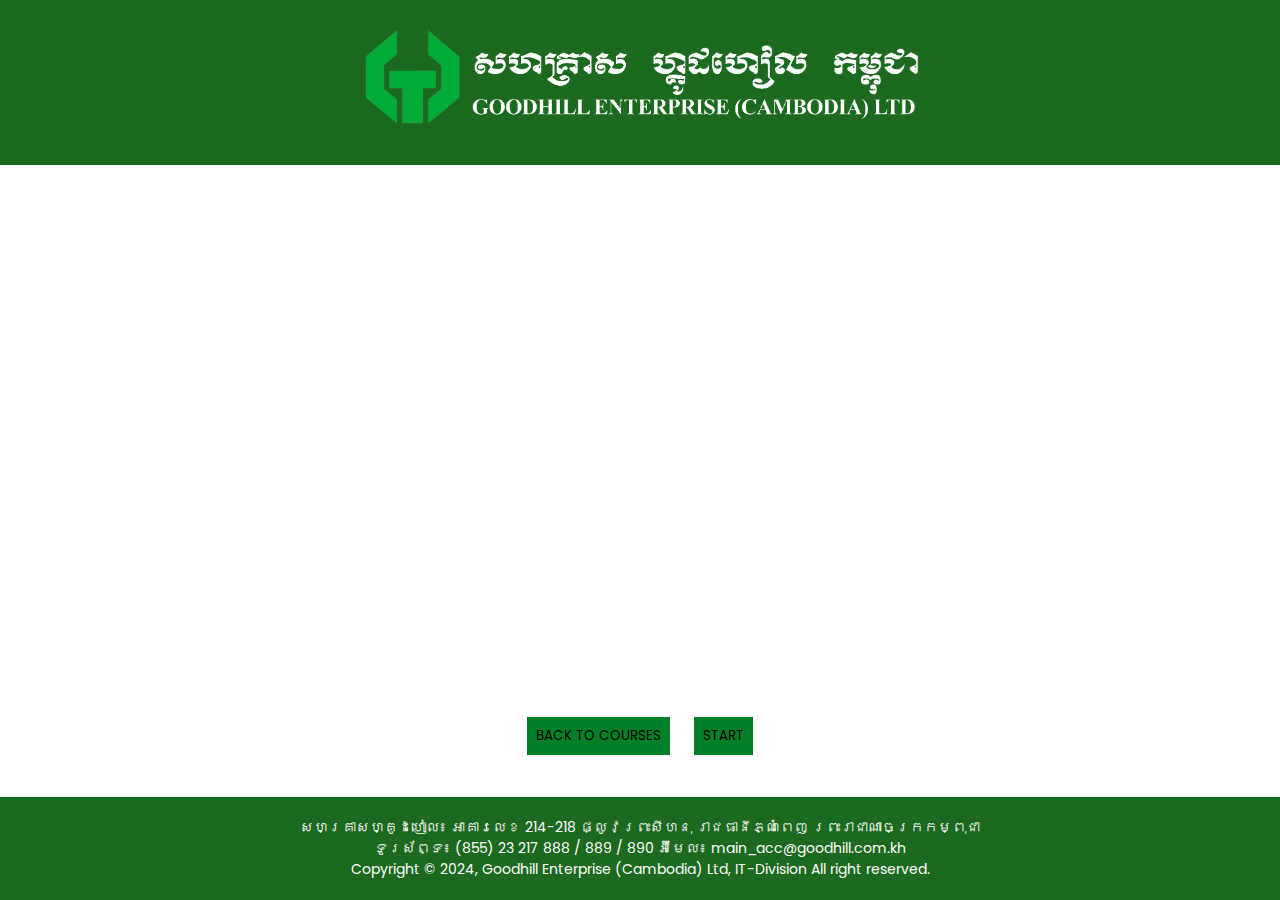
==== resources/introduction-to-computer-science/introduction-to-computer-science.html @ 34a3e67c "idk" ====
<!DOCTYPE html>
<html lang="en">
<head>
    <meta charset="UTF-8">
    <meta name="viewport" content="width=device-width, initial-scale=1.0">
    <title>Introduction to Computer Science</title>

    <!-- CSS -->
    <link rel="stylesheet" href="introduction-to-computer-science.css">

    <!-- Bootstrap CSS-->
    <link href="https://cdn.jsdelivr.net/npm/bootstrap@5.0.2/dist/css/bootstrap.min.css" rel="stylesheet" integrity="sha384-EVSTQN3/azprG1Anm3QDgpJLIm9Nao0Yz1ztcQTwFspd3yD65VohhpuuCOmLASjC" crossorigin="anonymous">

</head>
<body>

    <div class="flex-wrapper">
        <div class="header">
            <header>
                <div class="header-content">
                    <img src="Ghc_head.png">
                </div>
            </header>
        </div>
    
        <div class="top-title">
        </div>

        <main>
            
            <div class="container">
                
                <div class="content">

                    <!-- Chapter 1 -->

                    <div id="introduction-to-computers-c1">
                        <h2>1. Introduction to Computers</h2>
                    </div>

                    <div id="introduction-to-computers-img1">
                        <img style="width: 300px;" src="computer.jpg">
                    </div>
                    
                    <div id="introduction-to-computers-p1a">
                        <p><strong>Definition:</strong> An electronic device that processes and stores data.</p>
                    </div>


                    <div id="introduction-to-computers-p1b">
                        <p><strong>Types:</strong></p>
                        <ul>
                            <li><strong>Desktops:</strong> Fixed location.</li>
                            <li><strong>Laptops:</strong> Portable.</li>
                            <li><strong>Tablets/Smartphones:</strong> Fixed location.</li>
                        </ul>
                    </div>

                    <!-- Chapter 2 -->

                    <div id="introduction-to-computers-c2">
                        <h2>2. Basic Components</h2>
                    </div>

                    <div id="introduction-to-computers-img2a">
                        <img style="width: 200px;" src="computer-hardware.png">
                    </div>
                    
                    <div id="introduction-to-computers-p2a">
                        <p><strong>Hardware:</strong></p>
                        <ul>
                            <li><strong>Central Processing Unit (CPU):</strong> The brain of the computer.</li>
                            <li><strong>Memory (RAM):</strong> Temporary storage for active tasks.</li>
                            <li><strong>Storage:</strong> Hard drives (HDD) and Solid State Drives (SSD) for data storage.</li>
                            <li><strong>Input Devices:</strong> Keyboard, mouse.</li>
                            <li><strong>Output Devices:</strong> Monitor, printer.</li>
                        </ul>
                    </div>

                    <div id="introduction-to-computers-img2b">
                        <img style="width: 200px;" src="os-and-software.jpg">
                    </div>

                    <div id="introduction-to-computers-p2b">
                        <p><strong>Software:</strong></p>
                        <ul>
                            <li><strong>Operating System (OS):</strong> Manages hardware and software (e.g., Windows, macOS, Linux).</li>
                            <li><strong>Applications:</strong> Programs for specific tasks (e.g., Word, Excel, web browsers).</li>
                        </ul>
                    </div>


                    <!-- Chapter 3 -->

                    <div id="introduction-to-computers-c3">
                        <h2>3. Internet and Web Browsing</h2>
                    </div>

                    <div id="introduction-to-computers-img3">
                        <img style="width: 300px;" src="internet-web.png">
                    </div>

                    <div id="introduction-to-computers-p3a">
                        <p><strong>Web Browser:</strong> Software used to access and navigate the internet (e.g., Chrome, Firefox).</p>
                    </div>

                    <div id="introduction-to-computers-p3b">
                        <p><strong>Search Engines:</strong> Tools to find information online (e.g., Google, Bing).</p>
                    </div>

                    <!-- Chapter 4 -->
                    
                    <div id="introduction-to-computers-c4">
                        <h2>4. Computer Maintenance and Safety</h2>
                    </div>

                    <div id="introduction-to-computers-img4">
                        <img style="width: 250px;" src="computer-maintenance.jpg">
                    </div>

                    <div id="introduction-to-computers-p4a">
                        <p><strong>Regular Updates:</strong> Keep your operating system and applications up to date to ensure security and performance.</p>
                    </div>

                    <div id="introduction-to-computers-p4b">
                        <p><strong>Antivirus:</strong> Use antivirus software to protect against malware and other security threats.</p>
                    </div>

                    <div id="introduction-to-computers-p4c">
                        <p><strong>Backup Data:</strong> Regularly save important files to an external drive or cloud storage to prevent data loss.</p>
                    </div>

                    <!-- Thank You Page! -->

                    <div id="thank-you-page">
                        <h2>Thank You Very Much For Your Time</h2>
                        <h3>For Your participation</h3>
                        <img src="checkmark.png">
                        <p> </p>
                        <h4>you can now take quiz or head back to courses</h4>
                    </div>

                    <!-- Quiz Page! -->

                    <div id="quiz-page">
                        <iframe class="iframe" name='proprofs' id='proprofs' src='https://www.proprofs.com/quiz-school/ugc/story.php?title=ndaznzczmwreqi&id=4040052&ew=430'> </iframe>
                    </div>

                </div>

                <div class="button">
                    <a href="../../index.html"><button type="button" id="backBtn" class="btn btn-danger btn-sm">BACK TO COURSES</button></a>
                    <button type="button" id="btn" class="btn btn-success btn-sm">START</button>
                </div>

                    


            </div>

            
            
            
        </main>
        

        <div class="footer">
            <footer>
                <p>សហគ្រាសហ្គូដហៀល៖​ អាគារលេខ​ 214-218​​ ផ្លូវព្រះសីហនុ រាជធានីភ្ណំពេញ​ ព្រះរាជាណាចក្រកម្ពុជា</p>
                <p>ទូរស័ព្ទ៖ (855) 23 217 888 / 889 / 890 អ៊ីមែល៖​ main_acc@goodhill.com.kh</p>
                <p>Copyright &copy; 2024, Goodhill Enterprise (Cambodia) Ltd, IT-Division All right reserved.</p>
            </footer>
        </div>
    </div>
    
</body>

    <!-- JavaScript -->
    <script src="introduction-to-computer-science.js"></script>

</html>
---- resources/introduction-to-computer-science/introduction-to-computer-science.css ----
/* Google Fonts - Poppins */
@import url('https://fonts.googleapis.com/css2?family=Poppins:wght@300;400;500;600&display=swap');

/* Google Fonts - andika */
@import url('https://fonts.googleapis.com/css2?family=Andika:wght@400;700&display=swap');

/* top title */

.top-title {
  display: flex;
  justify-content: center;
  padding-top: 50px;
  float: none;
  clear: both;
}

.top-title h2{
  color: #333333;
  font-size: 24px;

}

/* Header and Footer CSS */
* {
    margin: 0;
    padding: 0;
    box-sizing: border-box;
    font-family: 'Poppins', sans-serif;
  
  }
  
  header {
    background-color: #1c6920;
    color: #fff;
    padding: 20px 0;
    text-align: center;
    font-size: 14px;
  }

  header img{
   width: 600px;
  }

  /* Media query for different header screen sizes */

  @media (max-width: 412px) {
    header img {
        max-width: 350px;
    }
  }

  
  footer {
    background-color: #1c6920;
    color: #fff;
    padding: 20px 0;
    text-align: center;
  }
  
  .flex-wrapper {
    display: flex;
    min-height: 100vh;
    flex-direction: column;
    justify-content: flex-start;
    float: none;
    clear: both;
  }
  
  .footer {
    margin-top: auto;
    font-size: 14px;
    justify-content: center;
  }

  .footer p{
    margin: auto;
  }
  
  /* Media query example for footer with different screen sizes */

  @media (max-width: 412px) {
    .footer p {
        font-size: 9px;
    }
  }
    
    

  /* Layout CSS */

  .container {
    height: 550px;
    display: flex;
    flex-direction: column;
    justify-content: space-between;
    align-items: center;
    box-sizing: border-box;
    float: none;
    clear: both;
  }
  
  .content {
    font-family: 'adika', sans-serif;
    background-color: rgb(255, 255, 255);
    width: 1000px;
    height: 500px;
    /*margin: 10px;*/
    /*background-image: url("tv-screen.png");*/
    background-size: contain;
    background-repeat: no-repeat;
    padding: 30px 40px;
    color: rgb(34, 34, 34);
  }

  #thank-you-page {
    text-align: center;
  }

  /* Media query for different content screen sizes */

  @media (max-width: 412px) {
    .content {
        max-width: 400px;
    }
  }
  
  

  /*Button and media querry*/

 .button {
    display: flex;
    align-items: center;
    justify-content: space-around;
    width: 250px;
    height: auto;
    margin: 10px;
    float: none;
    clear: both;
 }


  @media (max-width: 412px) {
    .button {
      margin-top: 80px;
      margin-bottom: 30px;
    }
  }

 /* BOOTSTRAP CSS */

 .btn-success {
    background-color: #008026 !important;
    border: 1px solid #008026 !important;
    padding: 8px !important;
 }

 .btn-success:hover {
  background-color: #00a71c !important;
  border: 1px solid #00a71c !important;
  /*color: #0f9903 !important;*/
}
 
 .btn-danger {
  background-color: #008026 !important;
  border: 1px solid #008026 !important;
  padding: 8px !important;
}

.btn-danger:hover {
  background-color: #00a71c !important;
  border: 1px solid #00a71c !important;
  /*color: #f52c2c !important;*/
}

 /* Course CSS */
 .content div{
  display: none;
 }

/*Quiz Page Iframe and media querry*/
#quiz-page {
  width: auto;
  height: auto;
  display: none;
  justify-content: center;
  align-items: center;
}

.iframe {
  width: 1000px;
  height: 450px;
  display: block;
}



@media (max-width: 412px) {
  .iframe {
      max-width: 400px;
      max-height: auto;
  }
}
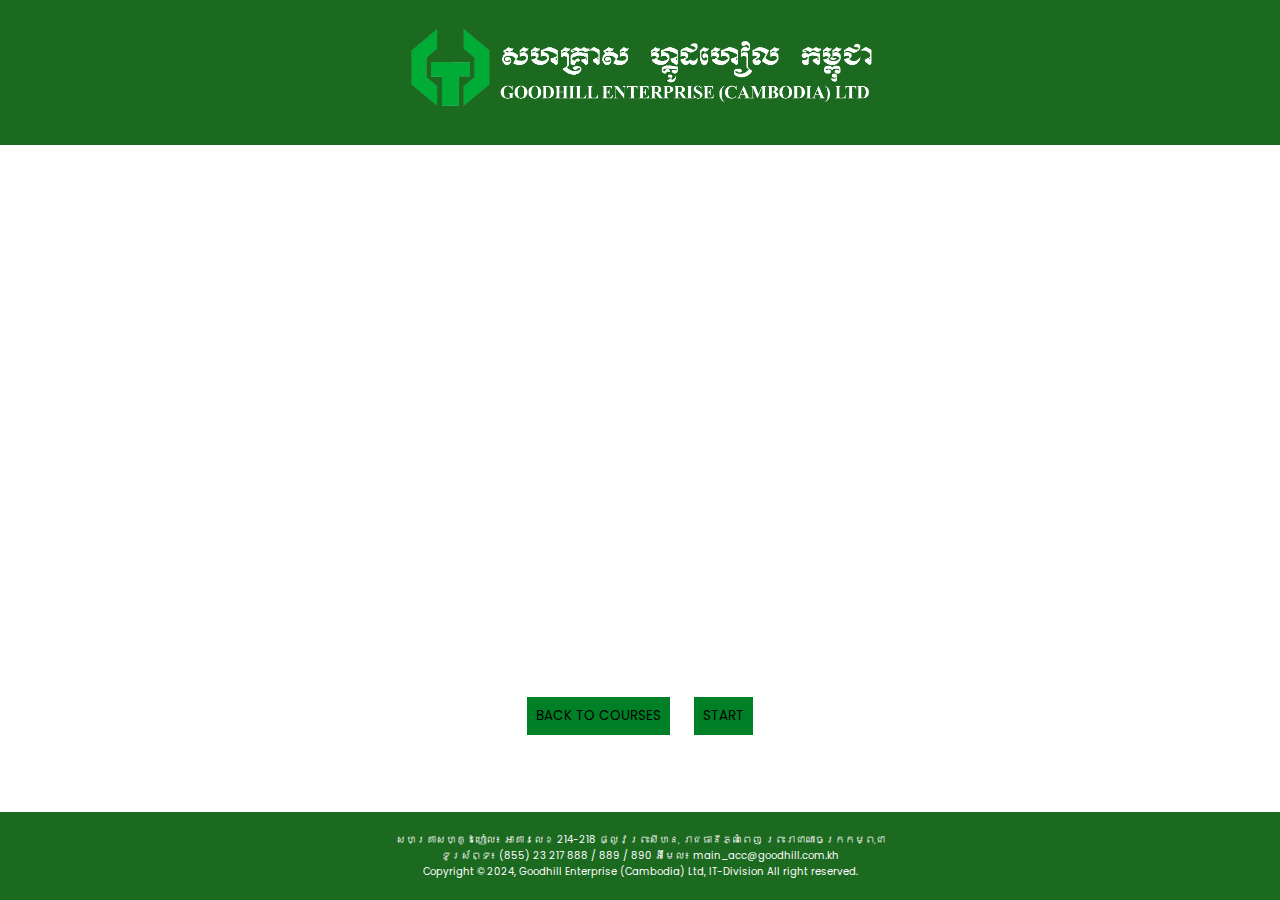
==== commit 7a8e044b: "Testing after min-width" ====
--- a/resources/introduction-to-computer-science/introduction-to-computer-science.html
+++ b/resources/introduction-to-computer-science/introduction-to-computer-science.html
@@ -2,7 +2,7 @@
 <html lang="en">
 <head>
     <meta charset="UTF-8">
-    <meta name="viewport" content="width=device-width, initial-scale=1.0">
+    <meta name="viewport" content="width=device-width, initial-scale=0.80">
     <title>Introduction to Computer Science</title>
 
     <!-- CSS -->
@@ -18,7 +18,7 @@
         <div class="header">
             <header>
                 <div class="header-content">
-                    <img src="Ghc_head.png">
+                    <img src="Ghc_head.png" class="logo">
                 </div>
             </header>
         </div>
--- a/resources/introduction-to-computer-science/introduction-to-computer-science.css
+++ b/resources/introduction-to-computer-science/introduction-to-computer-science.css
@@ -37,19 +37,16 @@
     font-size: 14px;
   }
 
-  header img{
-   width: 600px;
+  .logo{
+        width: 600px;
   }
 
-  /* Media query for different header screen sizes */
-
-  @media (max-width: 412px) {
-    header img {
-        max-width: 350px;
+  @media (min-width: 412px) {
+    .logo {
+        max-width: 500px;
     }
   }
 
-  
   footer {
     background-color: #1c6920;
     color: #fff;
@@ -78,13 +75,11 @@
   
   /* Media query example for footer with different screen sizes */
 
-  @media (max-width: 412px) {
+  @media (min-width: 412px) {
     .footer p {
-        font-size: 9px;
+        font-size: 10px;
     }
   }
-    
-    
 
   /* Layout CSS */
 
@@ -102,7 +97,7 @@
   .content {
     font-family: 'adika', sans-serif;
     background-color: rgb(255, 255, 255);
-    width: 1000px;
+    width: auto;
     height: 500px;
     /*margin: 10px;*/
     /*background-image: url("tv-screen.png");*/
@@ -120,10 +115,9 @@
 
   @media (max-width: 412px) {
     .content {
-        max-width: 400px;
+        max-width: 200px;  
     }
   }
-  
   
 
   /*Button and media querry*/
@@ -138,14 +132,6 @@
     float: none;
     clear: both;
  }
-
-
-  @media (max-width: 412px) {
-    .button {
-      margin-top: 80px;
-      margin-bottom: 30px;
-    }
-  }
 
  /* BOOTSTRAP CSS */
 
@@ -193,12 +179,9 @@
   display: block;
 }
 
-
-
-@media (max-width: 412px) {
+@media (min-width: 412px) {
   .iframe {
-      max-width: 400px;
-      max-height: auto;
+      max-width: 420px;
   }
 }
 
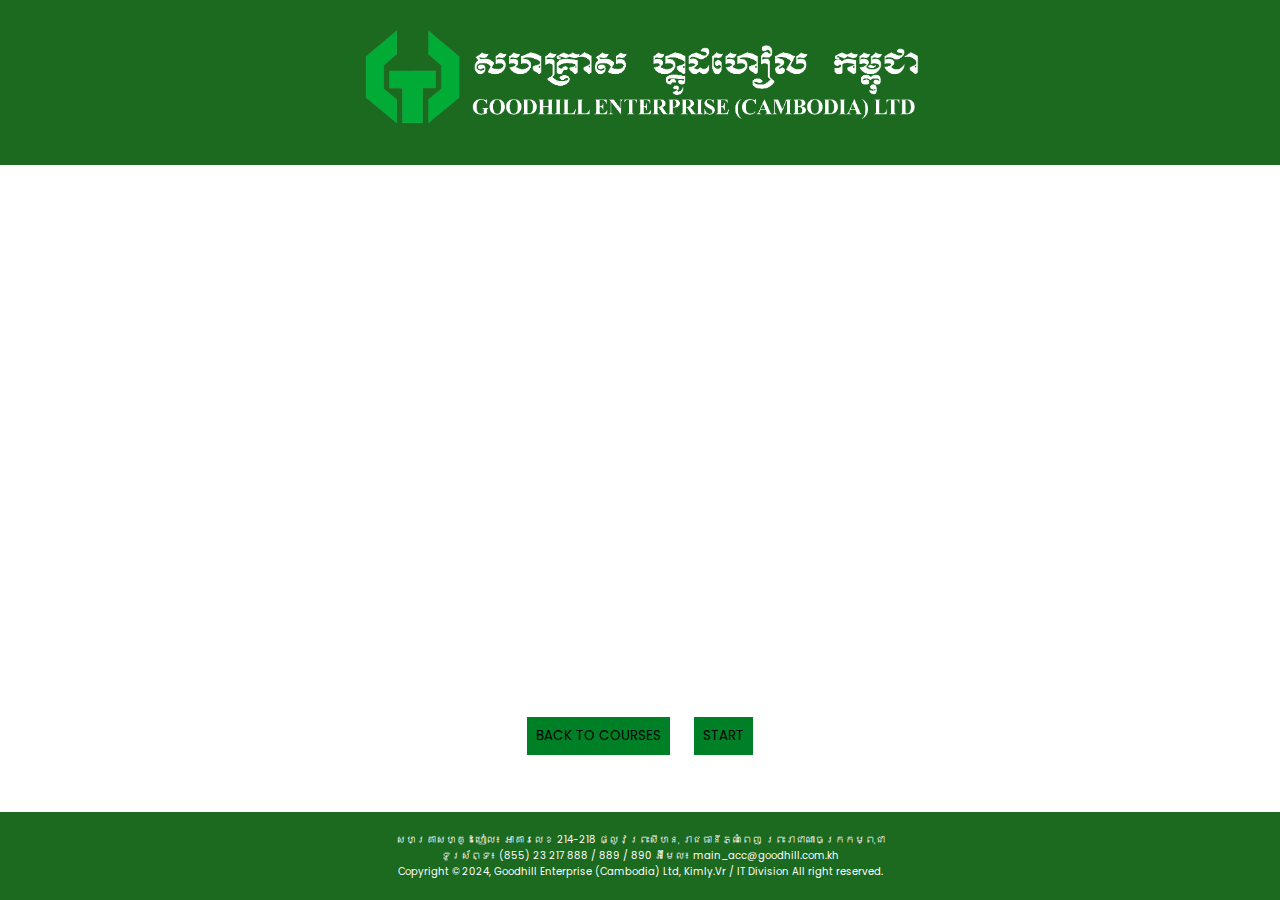
==== commit ec3a0633: "media querry update" ====
--- a/resources/introduction-to-computer-science/introduction-to-computer-science.html
+++ b/resources/introduction-to-computer-science/introduction-to-computer-science.html
@@ -18,7 +18,9 @@
         <div class="header">
             <header>
                 <div class="header-content">
-                    <img src="Ghc_head.png" class="logo">
+                    <a href="../../index.html">
+                        <img src="images/Ghc_head.png" class="logo">
+                    </a>
                 </div>
             </header>
         </div>
@@ -39,7 +41,7 @@
                     </div>
 
                     <div id="introduction-to-computers-img1">
-                        <img style="width: 300px;" src="computer.jpg">
+                        <img style="width: 300px;" src="images/computer.jpg">
                     </div>
                     
                     <div id="introduction-to-computers-p1a">
@@ -63,7 +65,7 @@
                     </div>
 
                     <div id="introduction-to-computers-img2a">
-                        <img style="width: 200px;" src="computer-hardware.png">
+                        <img style="width: 200px;" src="images/computer-hardware.png">
                     </div>
                     
                     <div id="introduction-to-computers-p2a">
@@ -78,7 +80,7 @@
                     </div>
 
                     <div id="introduction-to-computers-img2b">
-                        <img style="width: 200px;" src="os-and-software.jpg">
+                        <img style="width: 200px;" src="images/os-and-software.jpg">
                     </div>
 
                     <div id="introduction-to-computers-p2b">
@@ -97,7 +99,7 @@
                     </div>
 
                     <div id="introduction-to-computers-img3">
-                        <img style="width: 300px;" src="internet-web.png">
+                        <img style="width: 300px;" src="images/internet-web.png">
                     </div>
 
                     <div id="introduction-to-computers-p3a">
@@ -115,7 +117,7 @@
                     </div>
 
                     <div id="introduction-to-computers-img4">
-                        <img style="width: 250px;" src="computer-maintenance.jpg">
+                        <img style="width: 250px;" src="images/computer-maintenance.jpg">
                     </div>
 
                     <div id="introduction-to-computers-p4a">
@@ -135,7 +137,7 @@
                     <div id="thank-you-page">
                         <h2>Thank You Very Much For Your Time</h2>
                         <h3>For Your participation</h3>
-                        <img src="checkmark.png">
+                        <img src="images/checkmark.png">
                         <p> </p>
                         <h4>you can now take quiz or head back to courses</h4>
                     </div>
@@ -168,7 +170,7 @@
             <footer>
                 <p>សហគ្រាសហ្គូដហៀល៖​ អាគារលេខ​ 214-218​​ ផ្លូវព្រះសីហនុ រាជធានីភ្ណំពេញ​ ព្រះរាជាណាចក្រកម្ពុជា</p>
                 <p>ទូរស័ព្ទ៖ (855) 23 217 888 / 889 / 890 អ៊ីមែល៖​ main_acc@goodhill.com.kh</p>
-                <p>Copyright &copy; 2024, Goodhill Enterprise (Cambodia) Ltd, IT-Division All right reserved.</p>
+                <p>Copyright &copy; 2024, Goodhill Enterprise (Cambodia) Ltd, Kimly.Vr / IT Division All right reserved.</p>
             </footer>
         </div>
     </div>
--- a/resources/introduction-to-computer-science/introduction-to-computer-science.css
+++ b/resources/introduction-to-computer-science/introduction-to-computer-science.css
@@ -39,6 +39,12 @@
 
   .logo{
         width: 600px;
+  }
+
+  @media (min-width: 1200px) {
+    .logo {
+        min-width: 600px;
+    }
   }
 
   @media (min-width: 412px) {
